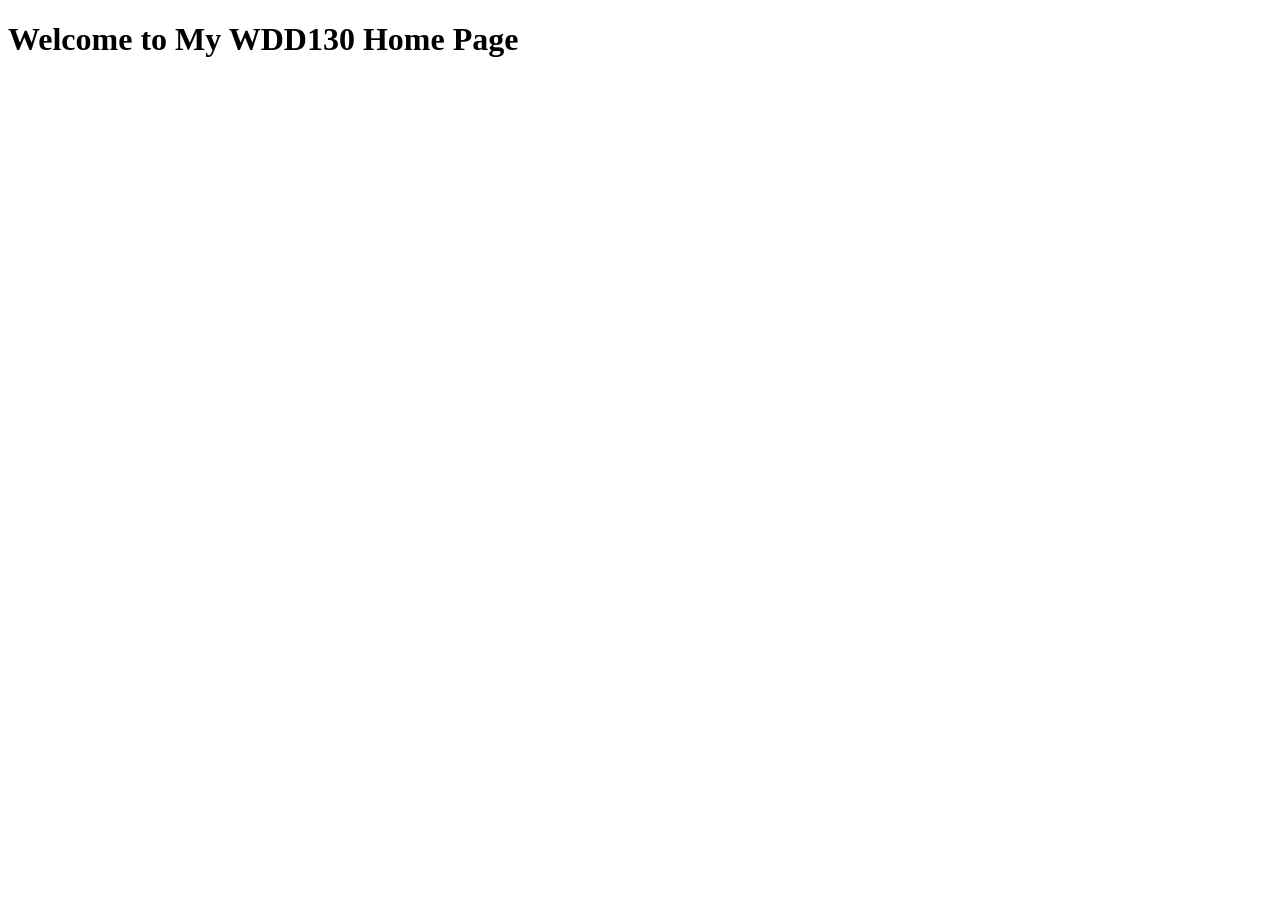
==== index.html @ 9492094f "first commit" ====
<!DOCTYPE html>
<html lang="en">
<head>
    <meta charset="UTF-8">
    <meta name="viewport" content="width=device-width, initial-scale=1.0">
    <title>Document</title>
</head>
<body>
    <h1>Welcome to My WDD130 Home Page</h1>
    
</body>
</html>
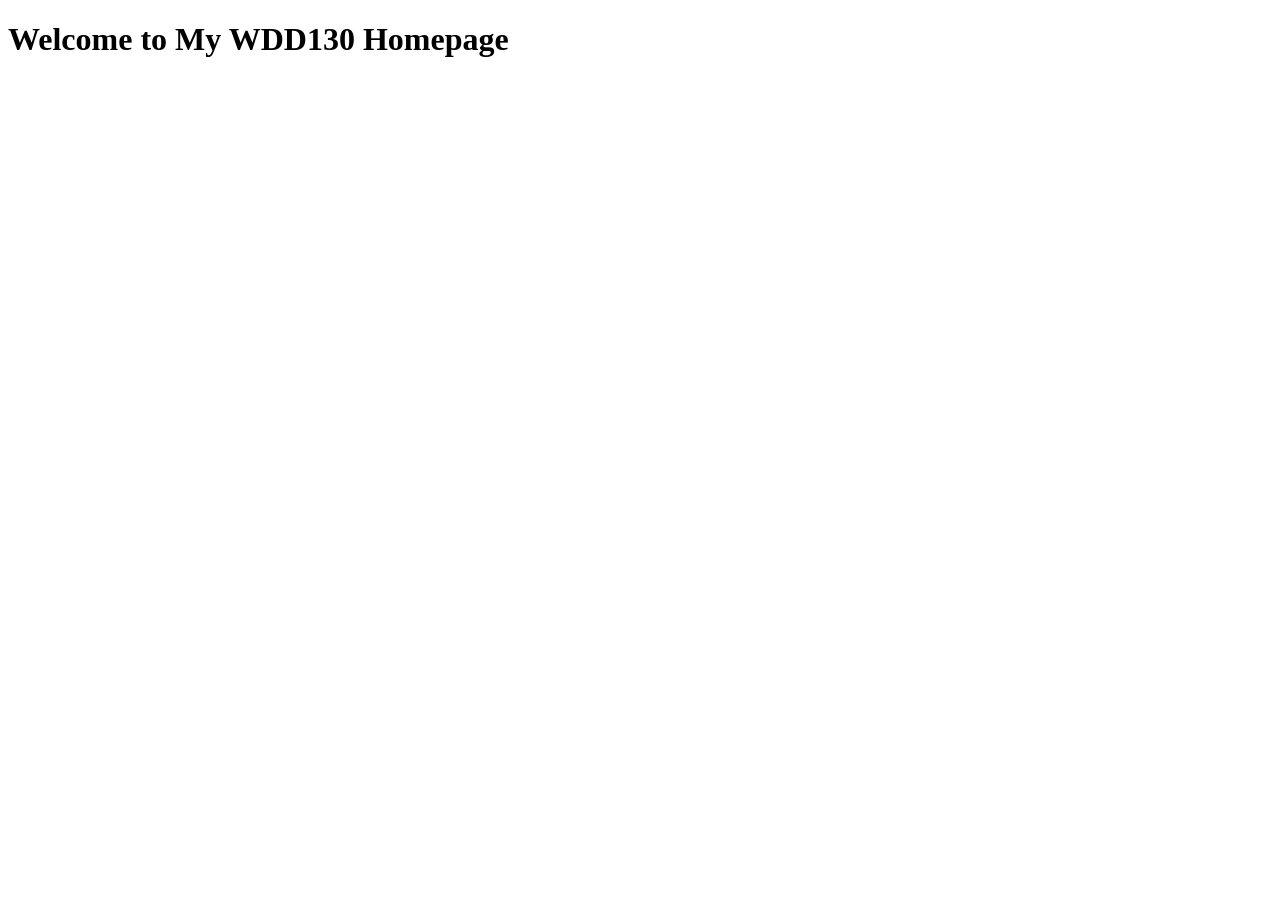
==== commit 5c7bb3ad: "Add homepage content" ====
--- a/index.html
+++ b/index.html
@@ -3,10 +3,10 @@
 <head>
     <meta charset="UTF-8">
     <meta name="viewport" content="width=device-width, initial-scale=1.0">
-    <title>Document</title>
+     <title>WDD130 Homepage</title>
 </head>
 <body>
-    <h1>Welcome to My WDD130 Home Page</h1>
+    <h1>Welcome to My WDD130 Homepage</h1>
     
 </body>
 </html>
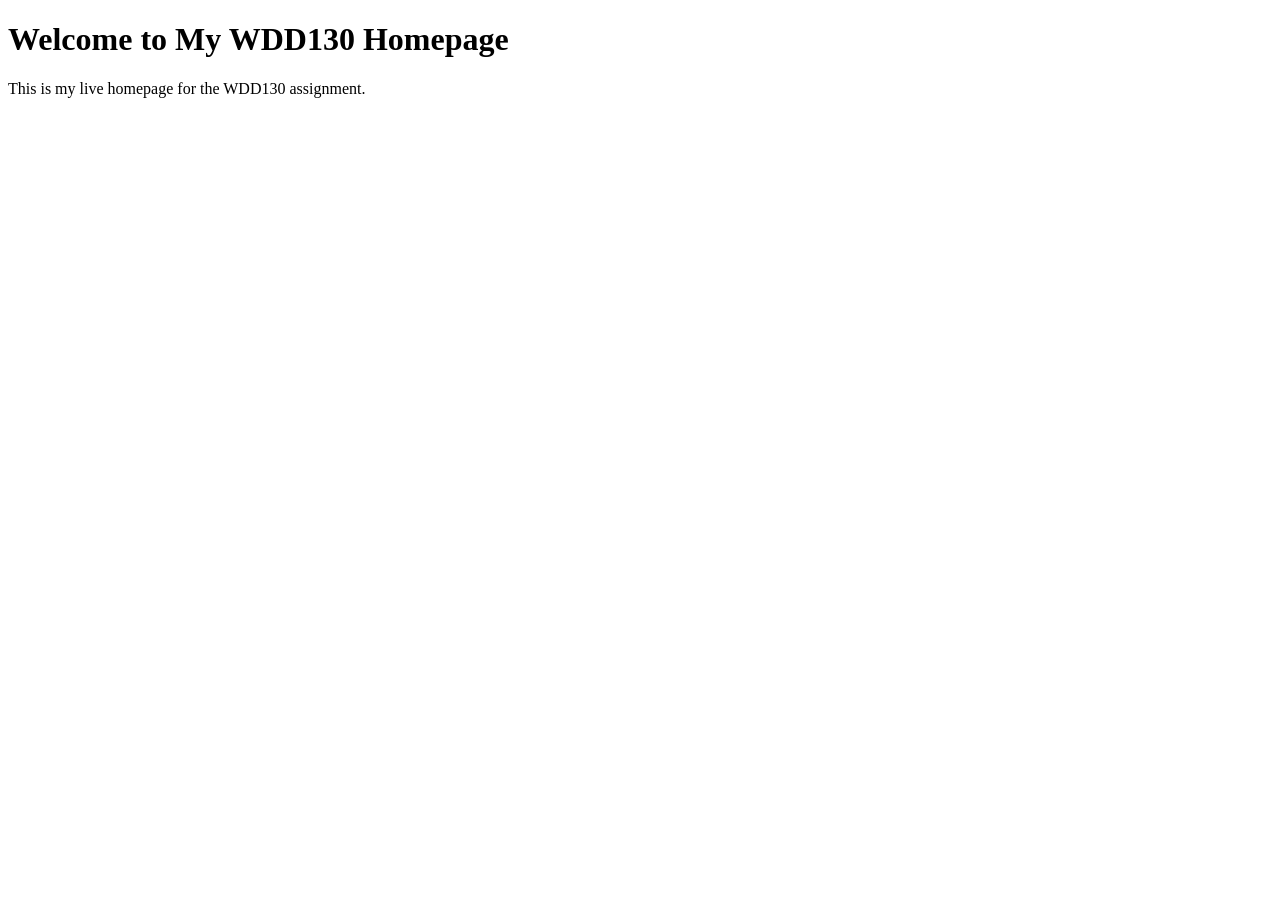
==== commit 03efb855: "Add homepage index.html" ====
--- a/index.html
+++ b/index.html
@@ -6,7 +6,7 @@
      <title>WDD130 Homepage</title>
 </head>
 <body>
-    <h1>Welcome to My WDD130 Homepage</h1>
-    
+     <h1>Welcome to My WDD130 Homepage</h1>
+    <p>This is my live homepage for the WDD130 assignment.</p>
 </body>
 </html>
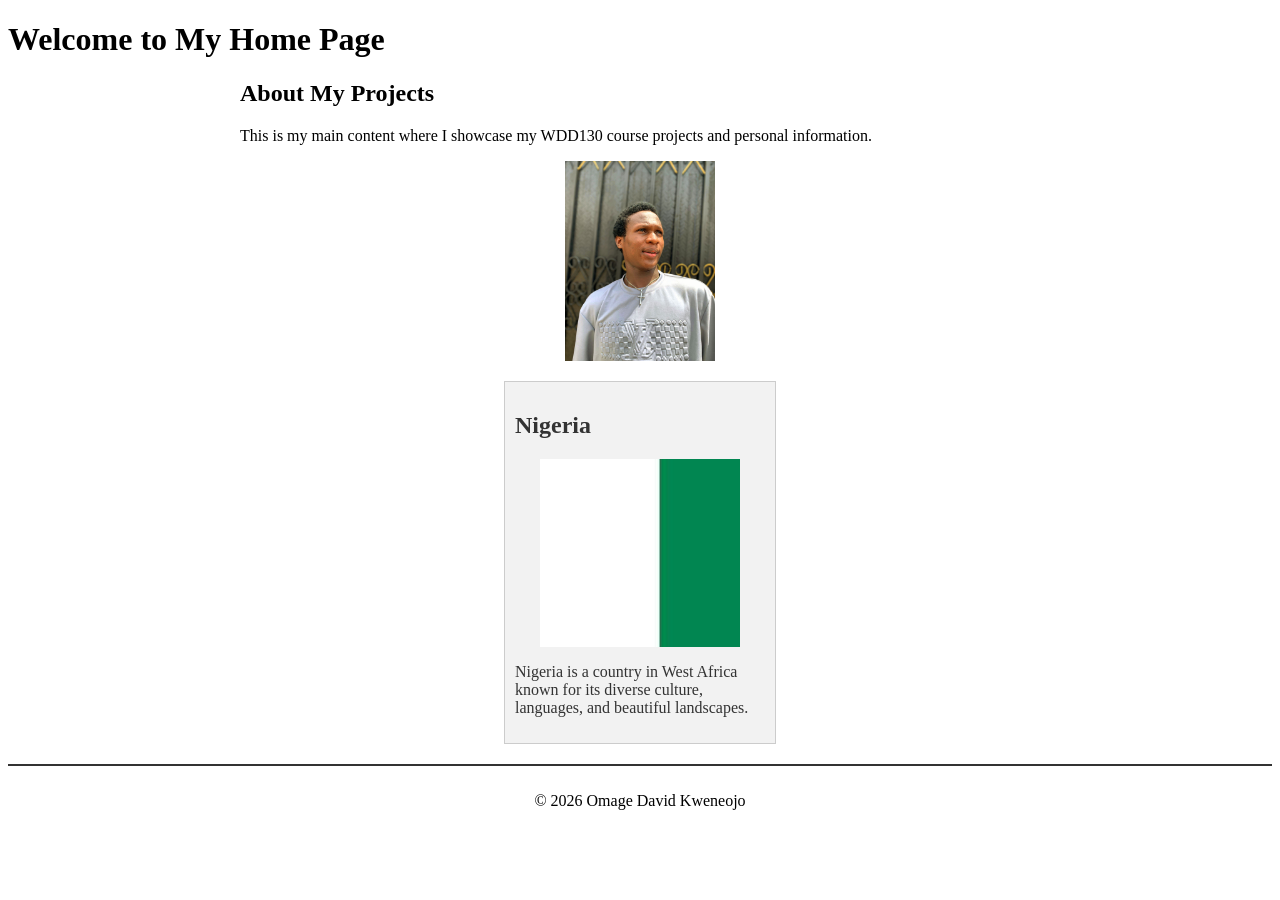
==== commit 589d4060: "W02 Home Page Enhancement complete" ====
--- a/index.html
+++ b/index.html
@@ -2,11 +2,34 @@
 <html lang="en">
 <head>
     <meta charset="UTF-8">
-    <meta name="viewport" content="width=device-width, initial-scale=1.0">
-     <title>WDD130 Homepage</title>
+    <title>My Home Page</title>
+    
+    <!-- Meta tags -->
+    <meta name="description" content="Deeking's WDD130 home page, showing my course projects and personal info.">
+    <meta name="author" content="Omage David Kweneojo">
+    
+    <!-- CSS -->
+    <link rel="stylesheet" href="styles.css">
 </head>
 <body>
-     <h1>Welcome to My WDD130 Homepage</h1>
-    <p>This is my live homepage for the WDD130 assignment.</p>
+    <header>
+        <h1>Welcome to My Home Page</h1>
+    </header>
+
+    <main>
+        <h2>About My Projects</h2>
+        <p>This is my main content where I showcase my WDD130 course projects and personal information.</p>
+        <img src="images/gg.jpg" alt="My profile picture">
+    </main>
+
+    <aside>
+        <h2>Nigeria</h2>
+        <img src="images/flag.jpeg" alt="Flag of Nigeria">
+        <p>Nigeria is a country in West Africa known for its diverse culture, languages, and beautiful landscapes.</p>
+    </aside>
+
+    <footer>
+        <p>© 2026 Omage David Kweneojo</p>
+    </footer>
 </body>
 </html>
--- a/styles.css
+++ b/styles.css
@@ -0,0 +1,44 @@
+/* Main content styling */
+main {
+    width: 800px;
+    margin: 0 auto; /* center main content */
+}
+
+/* Main images */
+main img {
+    width: 150px;
+    height: auto;
+    display: block;
+    margin: 10px auto;
+}
+
+/* Aside styling */
+aside {
+    width: 250px;
+    margin: 20px auto;
+    padding: 10px;
+    border: 1px solid #ccc;
+    background-color: #f2f2f2;
+    color: #333;
+}
+
+/* Aside images */
+aside img {
+    width: 200px;
+    height: auto;
+    display: block;
+    margin: 10px auto;
+}
+
+/* Paragraphs */
+p {
+    padding: 0;
+}
+
+/* Footer styling */
+footer {
+    margin-top: 20px;
+    border-top: 2px solid #333;
+    text-align: center;
+    padding-top: 10px;
+}
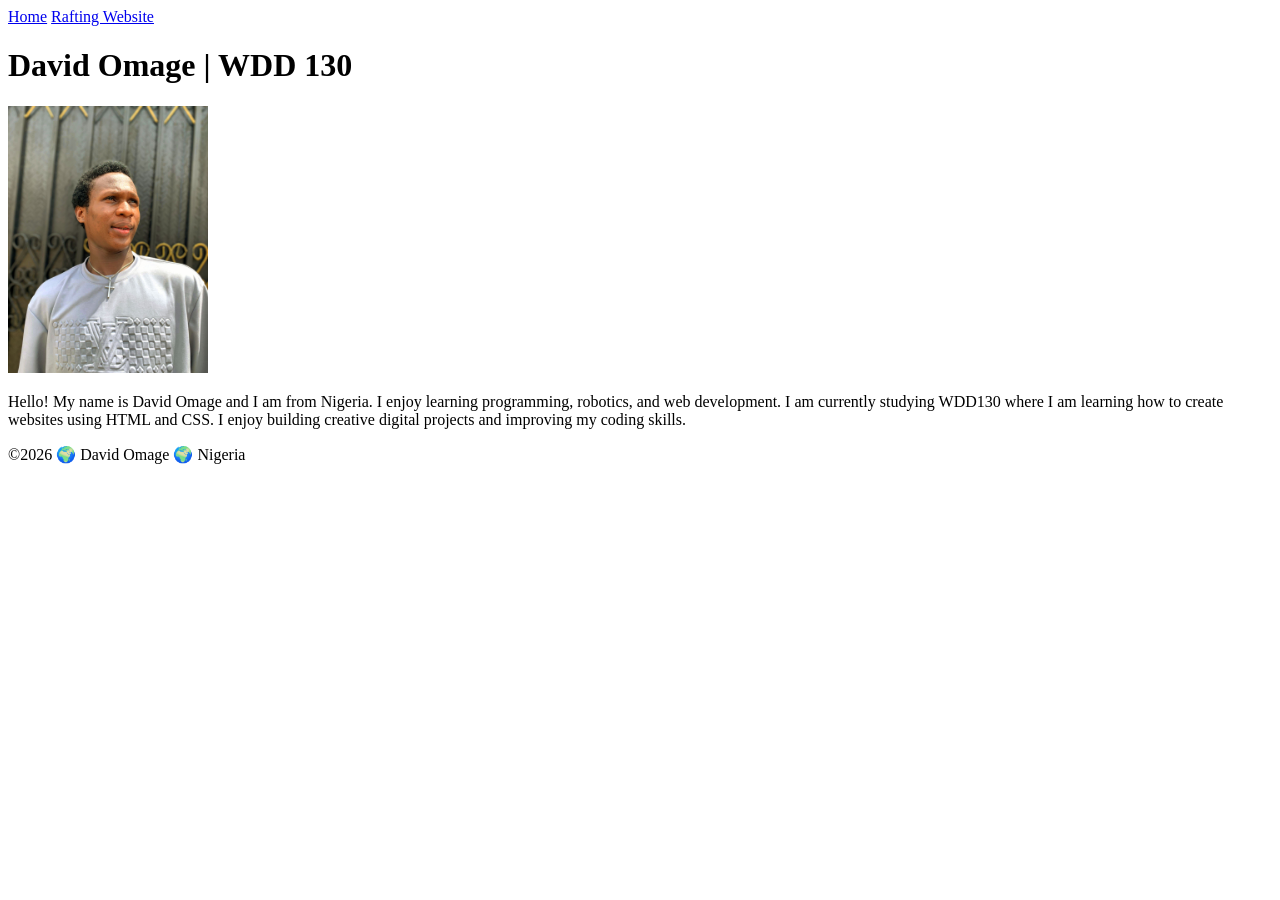
==== commit fdd21148: "Add Week 01 homepage" ====
--- a/index.html
+++ b/index.html
@@ -1,35 +1,40 @@
 <!DOCTYPE html>
-<html lang="en">
+<html lang="en-US">
+
 <head>
-    <meta charset="UTF-8">
-    <title>My Home Page</title>
-    
-    <!-- Meta tags -->
-    <meta name="description" content="Deeking's WDD130 home page, showing my course projects and personal info.">
-    <meta name="author" content="Omage David Kweneojo">
-    
-    <!-- CSS -->
-    <link rel="stylesheet" href="styles.css">
+  <meta charset="utf-8">
+  <meta name="viewport" content="width=device-width,initial-scale=1.0">
+  <title>David Omage | WDD 130</title>
 </head>
+
 <body>
-    <header>
-        <h1>Welcome to My Home Page</h1>
-    </header>
 
-    <main>
-        <h2>About My Projects</h2>
-        <p>This is my main content where I showcase my WDD130 course projects and personal information.</p>
-        <img src="images/gg.jpg" alt="My profile picture">
-    </main>
+<header>
+  <nav>
+    <a href="#">Home</a>
+    <a href="wwr/">Rafting Website</a>
+  </nav>
+</header>
 
-    <aside>
-        <h2>Nigeria</h2>
-        <img src="images/flag.jpeg" alt="Flag of Nigeria">
-        <p>Nigeria is a country in West Africa known for its diverse culture, languages, and beautiful landscapes.</p>
-    </aside>
+<main>
 
-    <footer>
-        <p>© 2026 Omage David Kweneojo</p>
-    </footer>
+  <h1>David Omage | WDD 130</h1>
+
+  <img src="images/gg.jpg" alt="Hello, my name is David Omage" width="200">
+
+  <p>
+    Hello! My name is David Omage and I am from Nigeria. I enjoy learning programming,
+    robotics, and web development. I am currently studying WDD130 where I am learning
+    how to create websites using HTML and CSS. I enjoy building creative digital
+    projects and improving my coding skills.
+  </p>
+
+</main>
+
+<footer>
+  <p>&copy;2026 🌍 David Omage 🌍 Nigeria</p>
+</footer>
+
 </body>
+
 </html>
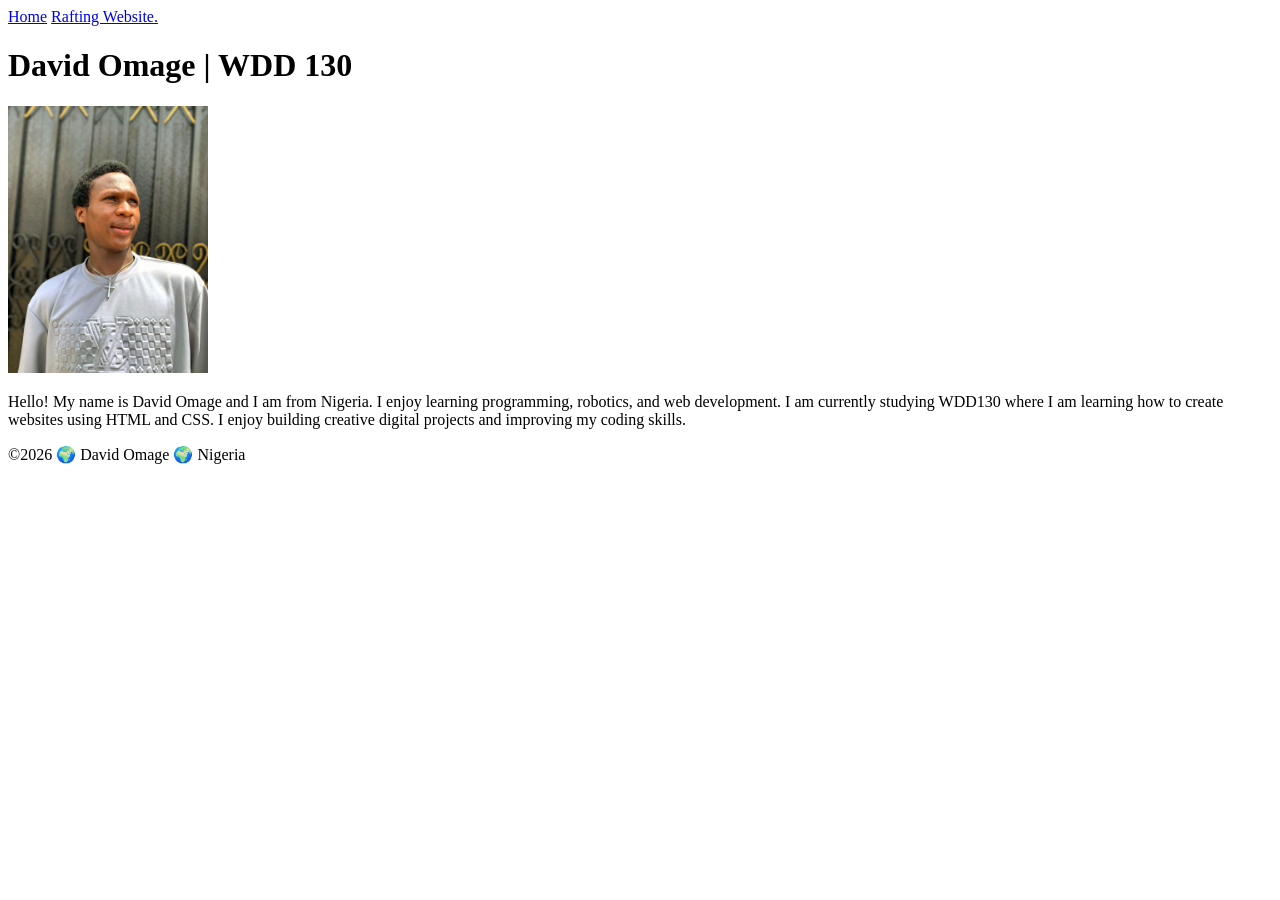
==== commit 7e079414: "move index.html to root" ====
--- a/index.html
+++ b/index.html
@@ -12,7 +12,7 @@
 <header>
   <nav>
     <a href="#">Home</a>
-    <a href="wwr/">Rafting Website</a>
+    <a href="wwr/">Rafting Website.</a>
   </nav>
 </header>
 
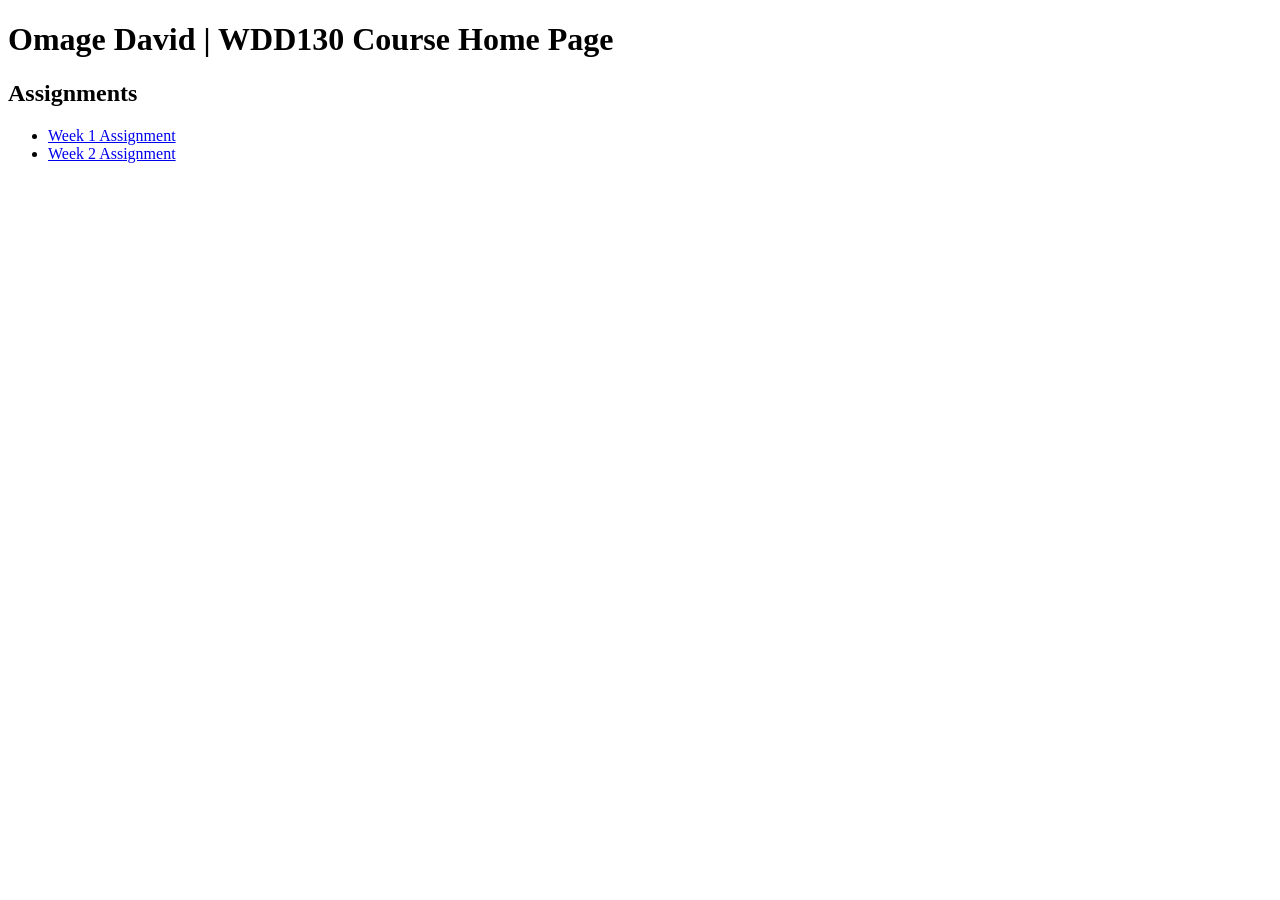
==== commit 1717e4a5: "first commit" ====
--- a/index.html
+++ b/index.html
@@ -1,40 +1,20 @@
 <!DOCTYPE html>
-<html lang="en-US">
-
+<html lang="en">
 <head>
-  <meta charset="utf-8">
-  <meta name="viewport" content="width=device-width,initial-scale=1.0">
-  <title>David Omage | WDD 130</title>
+<meta charset="UTF-8">
+<title>Omage David | WDD130</title>
 </head>
 
 <body>
 
-<header>
-  <nav>
-    <a href="#">Home</a>
-    <a href="wwr/">Rafting Website.</a>
-  </nav>
-</header>
+<h1>Omage David | WDD130 Course Home Page</h1>
 
-<main>
+<h2>Assignments</h2>
 
-  <h1>David Omage | WDD 130</h1>
-
-  <img src="images/gg.jpg" alt="Hello, my name is David Omage" width="200">
-
-  <p>
-    Hello! My name is David Omage and I am from Nigeria. I enjoy learning programming,
-    robotics, and web development. I am currently studying WDD130 where I am learning
-    how to create websites using HTML and CSS. I enjoy building creative digital
-    projects and improving my coding skills.
-  </p>
-
-</main>
-
-<footer>
-  <p>&copy;2026 🌍 David Omage 🌍 Nigeria</p>
-</footer>
+<ul>
+<li><a href="W01/index.html">Week 1 Assignment</a></li>
+<li><a href="W02/index.html">Week 2 Assignment</a></li>
+</ul>
 
 </body>
-
 </html>
